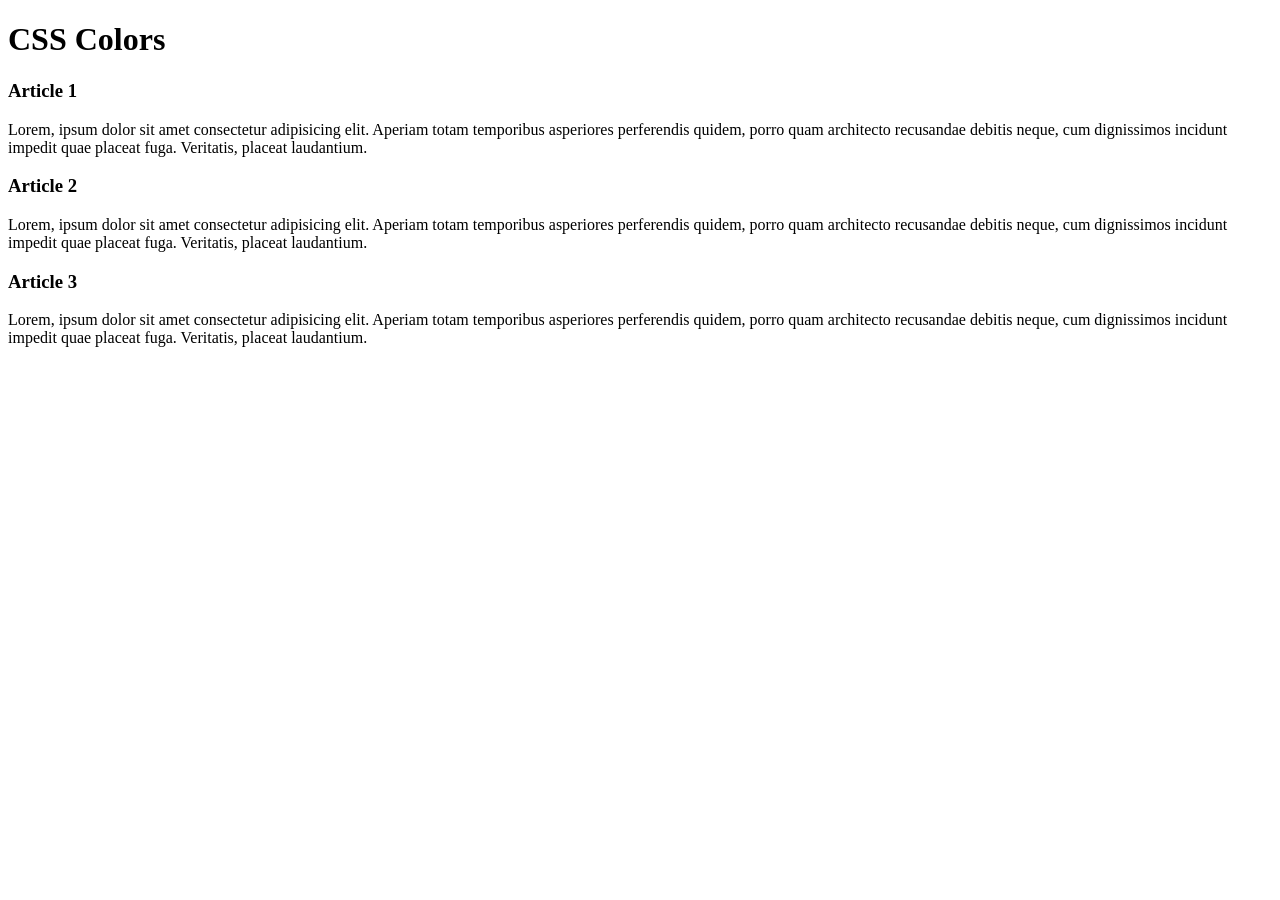
==== 03-Colors/index.html @ 73f1b49d "Add initial HTML structure for Colors page" ====
<!DOCTYPE html>
<html lang="en">
<head>
    <meta charset="UTF-8">
    <meta name="viewport" content="width=device-width, initial-scale=1.0">
    <title>Colors</title>
    <link rel="stylesheet" href="style.css">
</head>
<body>
    
    <h1>CSS Colors</h1>

    <h3>Article 1</h3>
    <p>Lorem, ipsum dolor sit amet consectetur adipisicing elit. Aperiam totam temporibus asperiores perferendis quidem, porro quam architecto recusandae debitis neque, cum dignissimos incidunt impedit quae placeat fuga. Veritatis, placeat laudantium.</p>

    <h3>Article 2</h3>
    <p>Lorem, ipsum dolor sit amet consectetur adipisicing elit. Aperiam totam temporibus asperiores perferendis quidem, porro quam architecto recusandae debitis neque, cum dignissimos incidunt impedit quae placeat fuga. Veritatis, placeat laudantium.</p>

    <h3>Article 3</h3>
    <p>Lorem, ipsum dolor sit amet consectetur adipisicing elit. Aperiam totam temporibus asperiores perferendis quidem, porro quam architecto recusandae debitis neque, cum dignissimos incidunt impedit quae placeat fuga. Veritatis, placeat laudantium.</p>


</body>
</html>
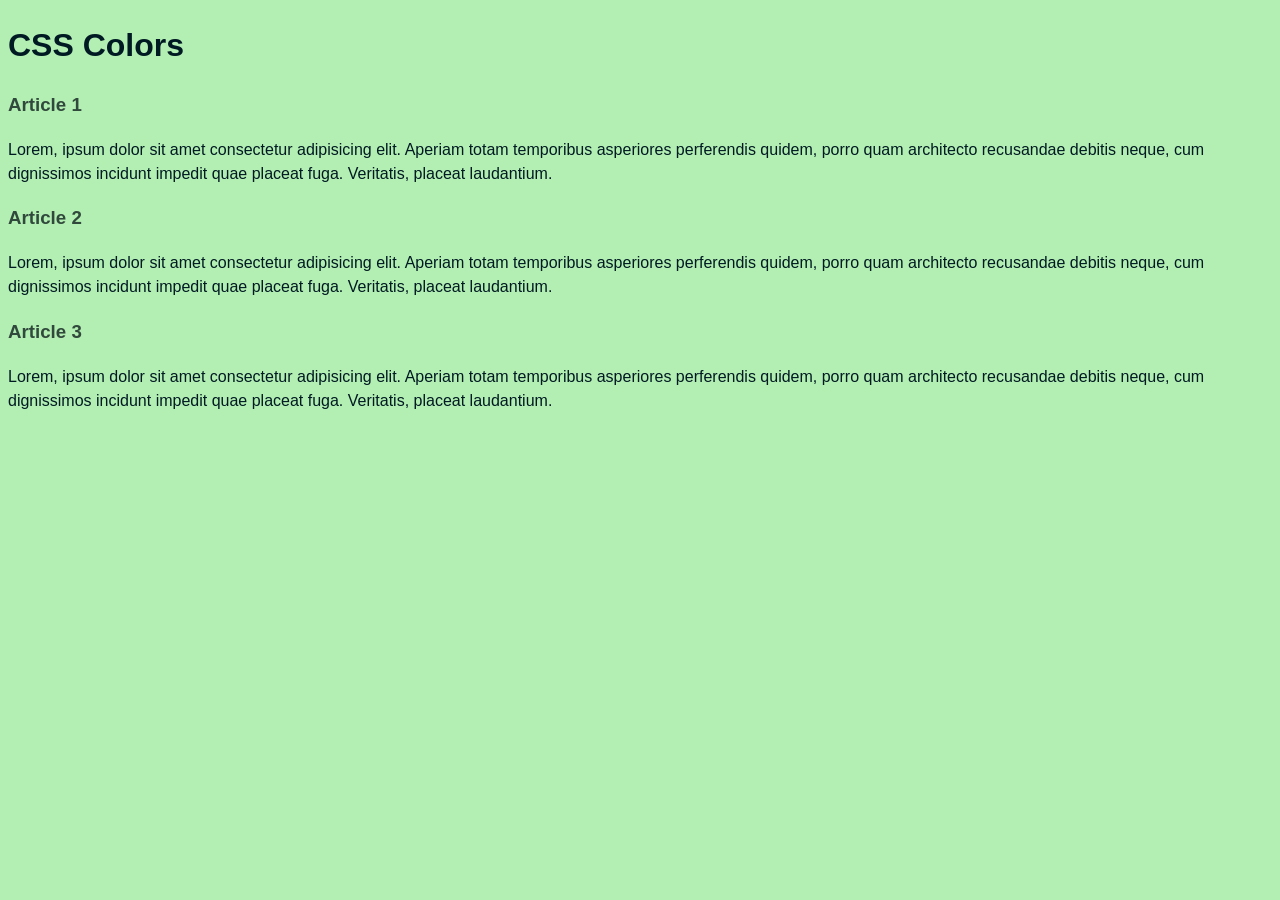
==== commit eb681301: "Clean up whitespace in index.html Removed extra whitespace and empty lines in index.html." ====
--- a/03-Colors/index.html
+++ b/03-Colors/index.html
@@ -9,16 +9,12 @@
 <body>
     
     <h1>CSS Colors</h1>
-
     <h3>Article 1</h3>
     <p>Lorem, ipsum dolor sit amet consectetur adipisicing elit. Aperiam totam temporibus asperiores perferendis quidem, porro quam architecto recusandae debitis neque, cum dignissimos incidunt impedit quae placeat fuga. Veritatis, placeat laudantium.</p>
-
     <h3>Article 2</h3>
     <p>Lorem, ipsum dolor sit amet consectetur adipisicing elit. Aperiam totam temporibus asperiores perferendis quidem, porro quam architecto recusandae debitis neque, cum dignissimos incidunt impedit quae placeat fuga. Veritatis, placeat laudantium.</p>
-
     <h3>Article 3</h3>
     <p>Lorem, ipsum dolor sit amet consectetur adipisicing elit. Aperiam totam temporibus asperiores perferendis quidem, porro quam architecto recusandae debitis neque, cum dignissimos incidunt impedit quae placeat fuga. Veritatis, placeat laudantium.</p>
 
-
 </body>
 </html>
--- a/03-Colors/style.css
+++ b/03-Colors/style.css
@@ -0,0 +1,12 @@
+body {
+    font-family: Arial, Helvetica, sans-serif;
+    line-height: 1.5;
+    background-color: #B3EFB2;
+    color: #001A23;
+}
+
+h3 {
+    color: #31493C;
+}
+
+
